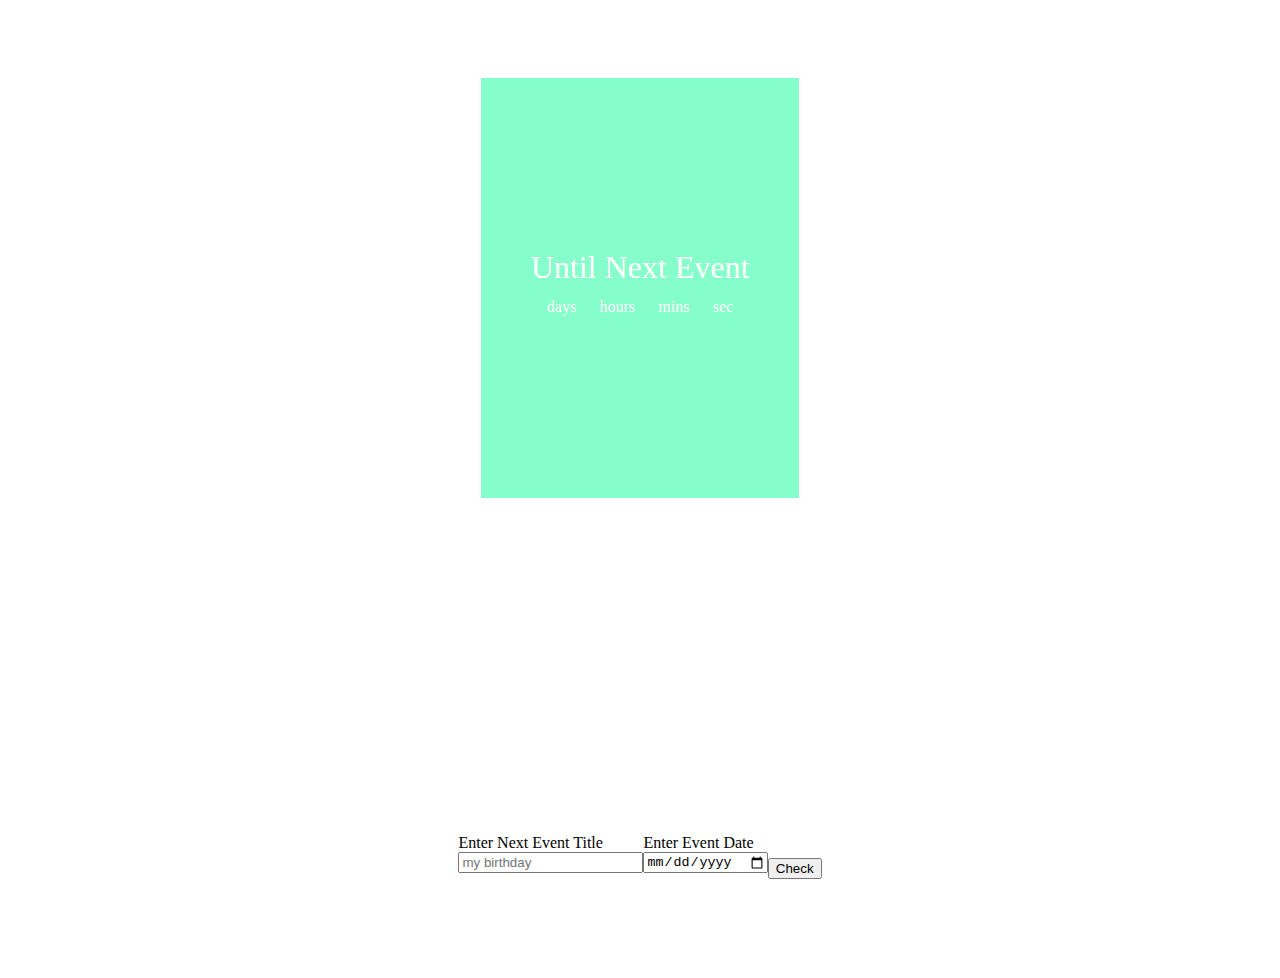
==== home.html @ 61d82e58 "first commit" ====
<!DOCTYPE html>
<html lang="en">
  <head>
    <meta charset="UTF-8" />
    <meta http-equiv="X-UA-Compatible" content="IE=edge" />
    <meta name="viewport" content="width=device-width, initial-scale=1.0" />
    <link
      href="https://cdn.jsdelivr.net/npm/bootstrap@5.1.3/dist/css/bootstrap.min.css"
      rel="stylesheet"
      integrity="sha384-1BmE4kWBq78iYhFldvKuhfTAU6auU8tT94WrHftjDbrCEXSU1oBoqyl2QvZ6jIW3"
      crossorigin="anonymous"
    />
    <link rel="stylesheet" href="style.css" />
    <title>timer</title>
  </head>
  <body>
    <div class="body">
      <div class="container">
        <div class="title" id="occasionTitle">Until Next Event</div>
        <div class="timer">
          <div class="event">
            <div class="time" id="days"></div>
            <div class="cat">days</div>
          </div>

          <div class="event">
            <div class="time" id="hours"></div>
            <div class="cat">hours</div>
          </div>

          <div class="event">
            <div class="time" id="mins"></div>
            <div class="cat">mins</div>
          </div>

          <div class="event">
            <div class="time" id="secs"></div>
            <div class="cat">sec</div>
          </div>
        </div>
      </div>
    </div>

    <div class="entries">
      <form class="row g-3">
        <div class="col-md-4">
          <label for="title" class="form-label">Enter Next Event Title</label>
          <input type="text" class="form-control" id="title" placeholder="my birthday" />
        </div>
        <div class="col-md-4">
          <label for="date" class="form-label">Enter Event Date</label>
          <input type="date" class="form-control" id="date" />
        </div>
        <div class="col-md-4">
          <button type="submit" class="btn btn-primary" id="submit">Check</button>
        </div>
      </form>
    </div>

    <script src="/index.js"></script>
    <script
      src="https://cdn.jsdelivr.net/npm/bootstrap@5.1.3/dist/js/bootstrap.bundle.min.js"
      integrity="sha384-ka7Sk0Gln4gmtz2MlQnikT1wXgYsOg+OMhuP+IlRH9sENBO0LRn5q+8nbTov4+1p"
      crossorigin="anonymous"
    ></script>
  </body>
</html>
---- style.css ----
body{
    padding: 0px 80px;
    background-image: url("https://wallpaperaccess.com/full/1474165.jpg");
    background-repeat: no-repeat;
    background-position: center;
    background-size: cover;
}

.body{
    display: flex;
    justify-content: center;
    height: 100vh;
    padding-top: 70px;
    color: white;
}

.container{
    width: auto;
    height: 20rem;
    background-image: linear-gradient(rgba(191, 247, 127, 0.1), rgba(191, 247, 127, 0.1)), url(https://ak.picdn.net/shutterstock/videos/12076004/thumb/1.jpg);
    background-color: aquamarine;
    display: flex;
    flex-direction: column;
    align-items: center;
    justify-content: center;
    padding: 50px;
}

.title{
    font-size: 2rem;
}

.timer{
    display: flex;
    /* margin-top: 10%; */
    justify-content: center;
}

.event{
    display: flex;
    flex-direction: column;
    margin: 10%;
    align-items: center;
}

.time{
    font-weight: bold;
    font-size: 3rem;
}

.entries{
    margin-top: -150px;
    display: flex;
    align-items: center;
    justify-content: center;
    width: 100%;
}

.row{
    display: flex;
    align-items: center;
    justify-content: center;
}

.col-md-4{
    display: flex;
    flex-direction: column;
    justify-content: center;
}

.form-label{
    font-weight: 400;
}

.btn{
    margin-top: 30px;
}
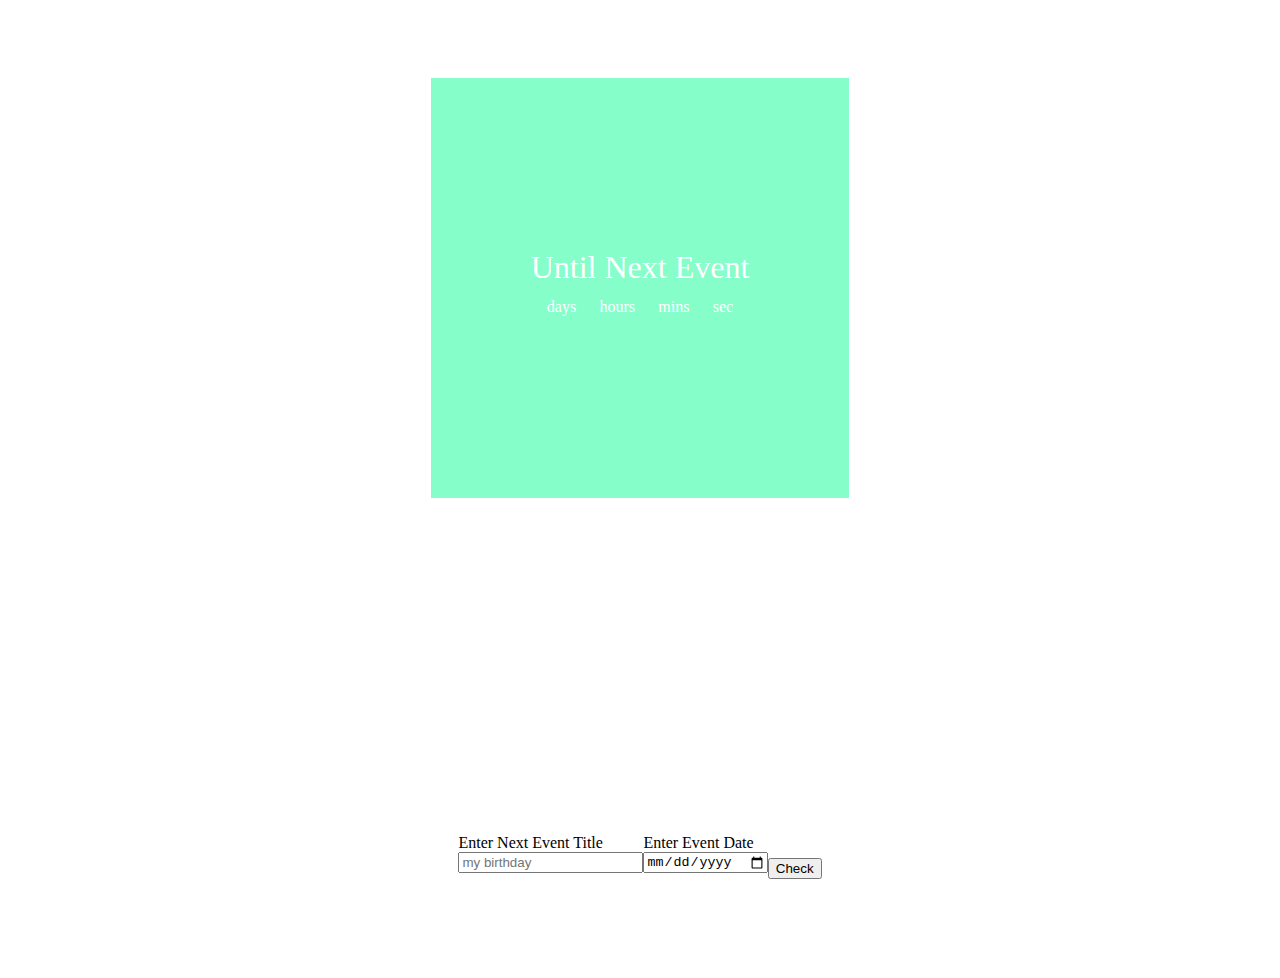
==== commit bebe3a3c: "first commit updated" ====
--- a/home.html
+++ b/home.html
@@ -11,6 +11,7 @@
       crossorigin="anonymous"
     />
     <link rel="stylesheet" href="style.css" />
+    <link rel="stylesheet" href="responsivess.css" />
     <title>timer</title>
   </head>
   <body>
@@ -45,14 +46,21 @@
       <form class="row g-3">
         <div class="col-md-4">
           <label for="title" class="form-label">Enter Next Event Title</label>
-          <input type="text" class="form-control" id="title" placeholder="my birthday" />
+          <input
+            type="text"
+            class="form-control"
+            id="title"
+            placeholder="my birthday"
+          />
         </div>
         <div class="col-md-4">
           <label for="date" class="form-label">Enter Event Date</label>
           <input type="date" class="form-control" id="date" />
         </div>
         <div class="col-md-4">
-          <button type="submit" class="btn btn-primary" id="submit">Check</button>
+          <button type="submit" class="btn btn-primary" id="submit">
+            Check
+          </button>
         </div>
       </form>
     </div>
--- a/style.css
+++ b/style.css
@@ -23,7 +23,7 @@
     flex-direction: column;
     align-items: center;
     justify-content: center;
-    padding: 50px;
+    padding: 50px 100px;
 }
 
 .title{
@@ -32,8 +32,8 @@
 
 .timer{
     display: flex;
-    /* margin-top: 10%; */
     justify-content: center;
+    align-items: center;
 }
 
 .event{
--- a/responsivess.css
+++ b/responsivess.css
@@ -0,0 +1,36 @@
+@media only screen and (max-width: 480px) {
+    body{
+        padding: 0;
+    }
+    .body{
+        align-items: center;
+        padding-top: 0;
+    }
+
+    .container{
+        height: auto;
+        padding: 10px 0;
+        width: 100%;
+        align-items: center;
+    }
+    .title{
+        text-align: center;
+    }
+    .timer{
+        flex-wrap: wrap;
+    }
+
+    .col-md-4{
+        align-items: center;
+        width: 100%;
+    }
+    .form-label{
+        background-color: white;
+        padding: 5px;
+        font-weight: 500;
+        /* color: blue; */
+    }
+    .btn{
+        width: 100%;
+    }
+}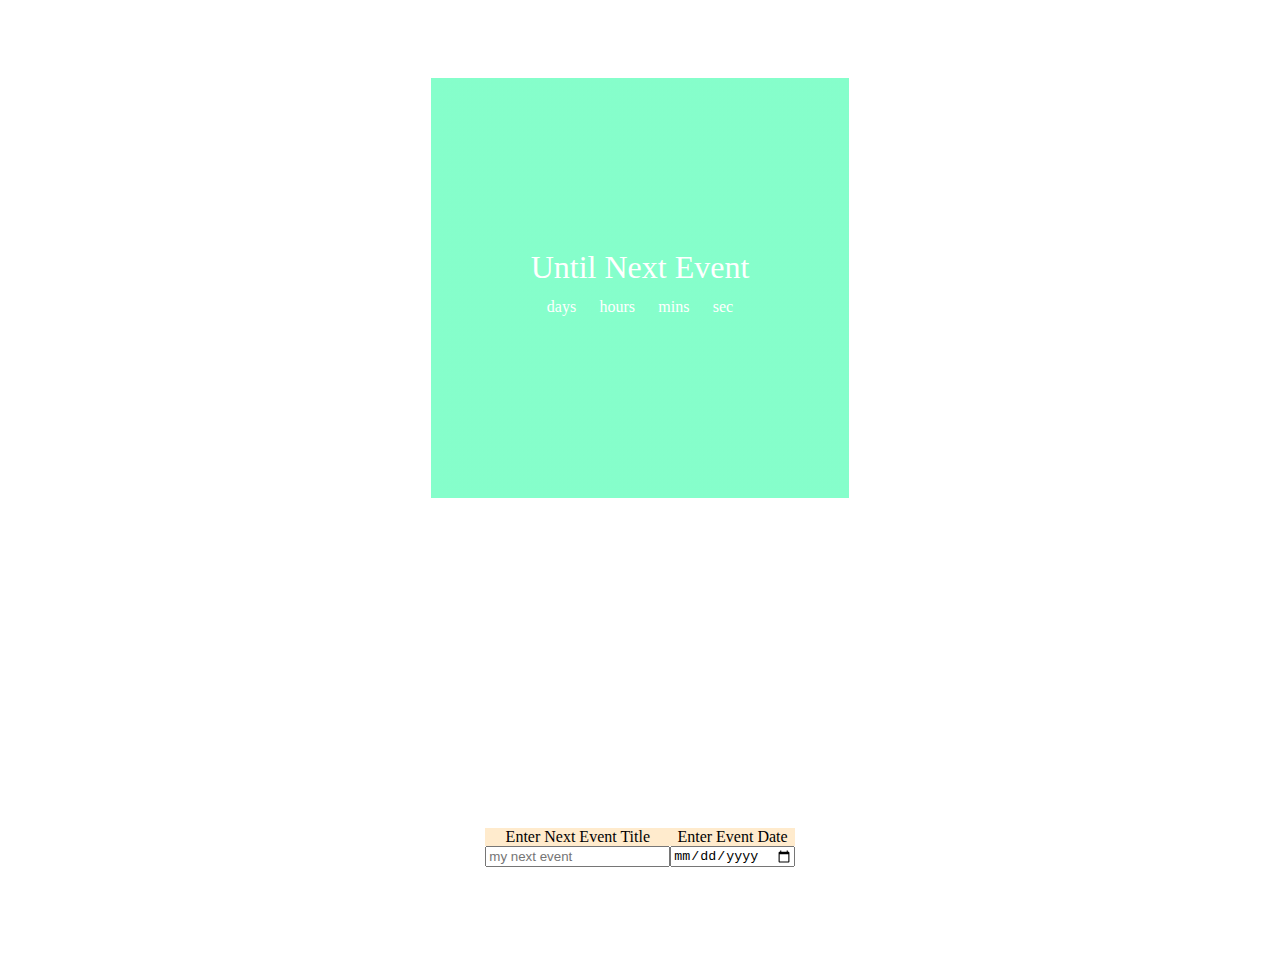
==== commit 5835e28f: "updated" ====
--- a/home.html
+++ b/home.html
@@ -50,18 +50,18 @@
             type="text"
             class="form-control"
             id="title"
-            placeholder="my birthday"
+            placeholder="my next event"
           />
         </div>
         <div class="col-md-4">
           <label for="date" class="form-label">Enter Event Date</label>
           <input type="date" class="form-control" id="date" />
         </div>
-        <div class="col-md-4">
+        <!-- <div class="col-md-4">
           <button type="submit" class="btn btn-primary" id="submit">
             Check
           </button>
-        </div>
+        </div> -->
       </form>
     </div>
 
--- a/style.css
+++ b/style.css
@@ -9,6 +9,7 @@
 .body{
     display: flex;
     justify-content: center;
+    /* align-items: center; */
     height: 100vh;
     padding-top: 70px;
     color: white;
@@ -57,6 +58,7 @@
 }
 
 .row{
+    width: 100%;
     display: flex;
     align-items: center;
     justify-content: center;
@@ -70,8 +72,10 @@
 
 .form-label{
     font-weight: 400;
+    background-color: blanchedalmond;
+    text-align: center;
 }
 
-.btn{
+/* .btn{
     margin-top: 30px;
-}+} */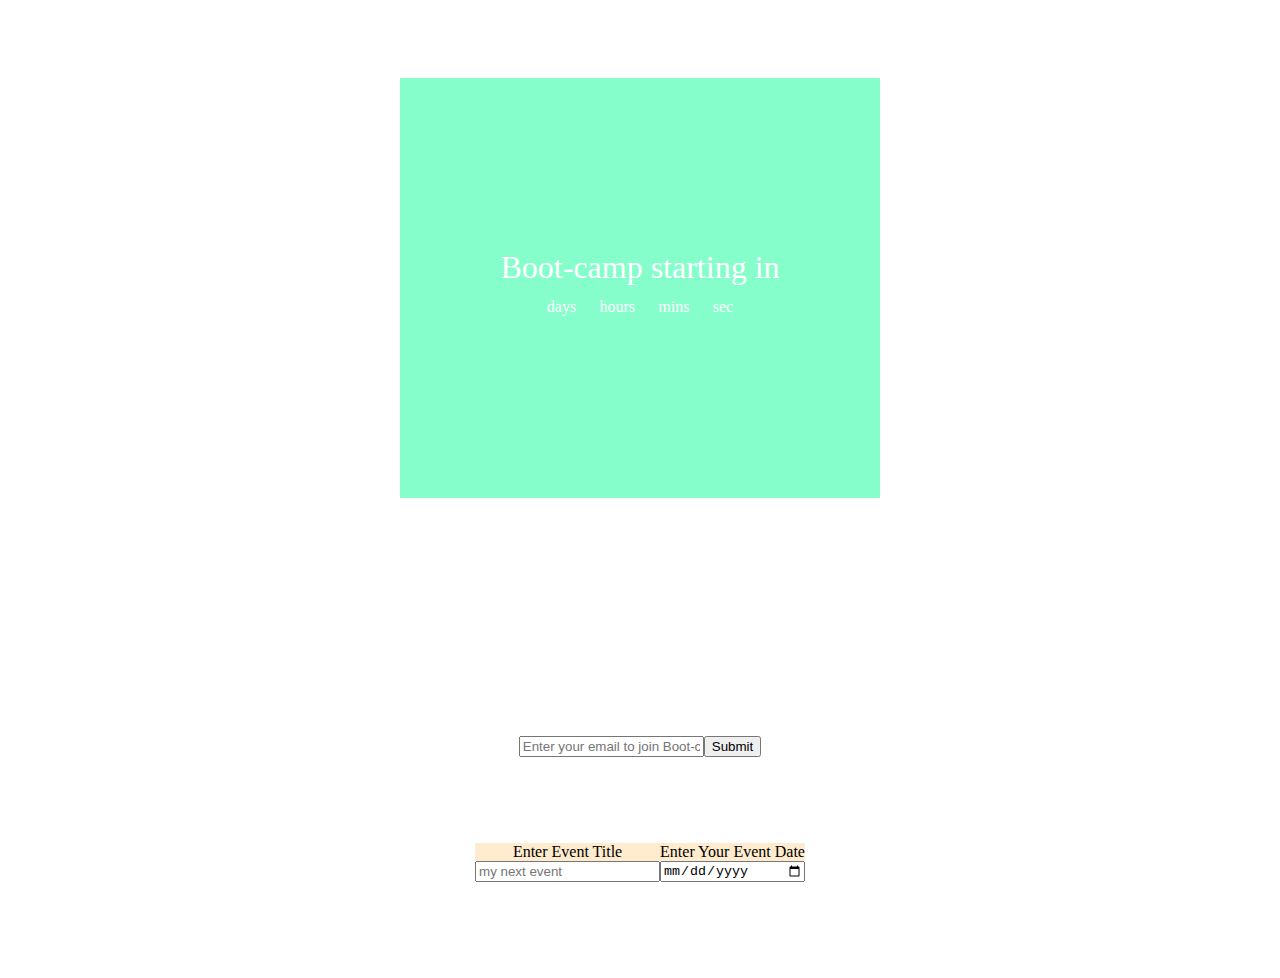
==== commit 0f2341de: "updated" ====
--- a/home.html
+++ b/home.html
@@ -17,7 +17,7 @@
   <body>
     <div class="body">
       <div class="container">
-        <div class="title" id="occasionTitle">Until Next Event</div>
+        <div class="title" id="occasionTitle">Boot-camp starting in</div>
         <div class="timer">
           <div class="event">
             <div class="time" id="days"></div>
@@ -43,9 +43,29 @@
     </div>
 
     <div class="entries">
+      <form class="row" id="member-form">
+        <div class="col-md-4">
+          <input
+            type="email"
+            name="email"
+            class="form-control"
+            id="email"
+            placeholder="Enter your email to join Boot-camp"
+            required
+          />
+        </div>
+        <br><br>
+        <div class="col-md-4">
+          <button class="btn btn-primary" type="submit" id="submit">
+            Submit
+          </button>
+        </div>
+      </form>
+      <br />
+      <h4>Check Count Down To Your Next Event</h4>
       <form class="row g-3">
         <div class="col-md-4">
-          <label for="title" class="form-label">Enter Next Event Title</label>
+          <label for="title" class="form-label">Enter Event Title</label>
           <input
             type="text"
             class="form-control"
@@ -54,7 +74,7 @@
           />
         </div>
         <div class="col-md-4">
-          <label for="date" class="form-label">Enter Event Date</label>
+          <label for="date" class="form-label">Enter Your Event Date</label>
           <input type="date" class="form-control" id="date" />
         </div>
         <!-- <div class="col-md-4">
@@ -65,7 +85,7 @@
       </form>
     </div>
 
-    <script src="/index.js"></script>
+    <script src="./index.js"></script>
     <script
       src="https://cdn.jsdelivr.net/npm/bootstrap@5.1.3/dist/js/bootstrap.bundle.min.js"
       integrity="sha384-ka7Sk0Gln4gmtz2MlQnikT1wXgYsOg+OMhuP+IlRH9sENBO0LRn5q+8nbTov4+1p"
--- a/style.css
+++ b/style.css
@@ -29,6 +29,7 @@
 
 .title{
     font-size: 2rem;
+    text-align: center;
 }
 
 .timer{
@@ -50,11 +51,18 @@
 }
 
 .entries{
-    margin-top: -150px;
+    margin-top: -250px;
     display: flex;
+    flex-direction: column;
     align-items: center;
     justify-content: center;
     width: 100%;
+    margin-bottom: 50px;
+}
+h4{
+    color: white;
+    text-align: center;
+    text-transform: uppercase;
 }
 
 .row{
--- a/responsivess.css
+++ b/responsivess.css
@@ -5,6 +5,7 @@
     .body{
         align-items: center;
         padding-top: 0;
+        margin-bottom: 150px;
     }
 
     .container{
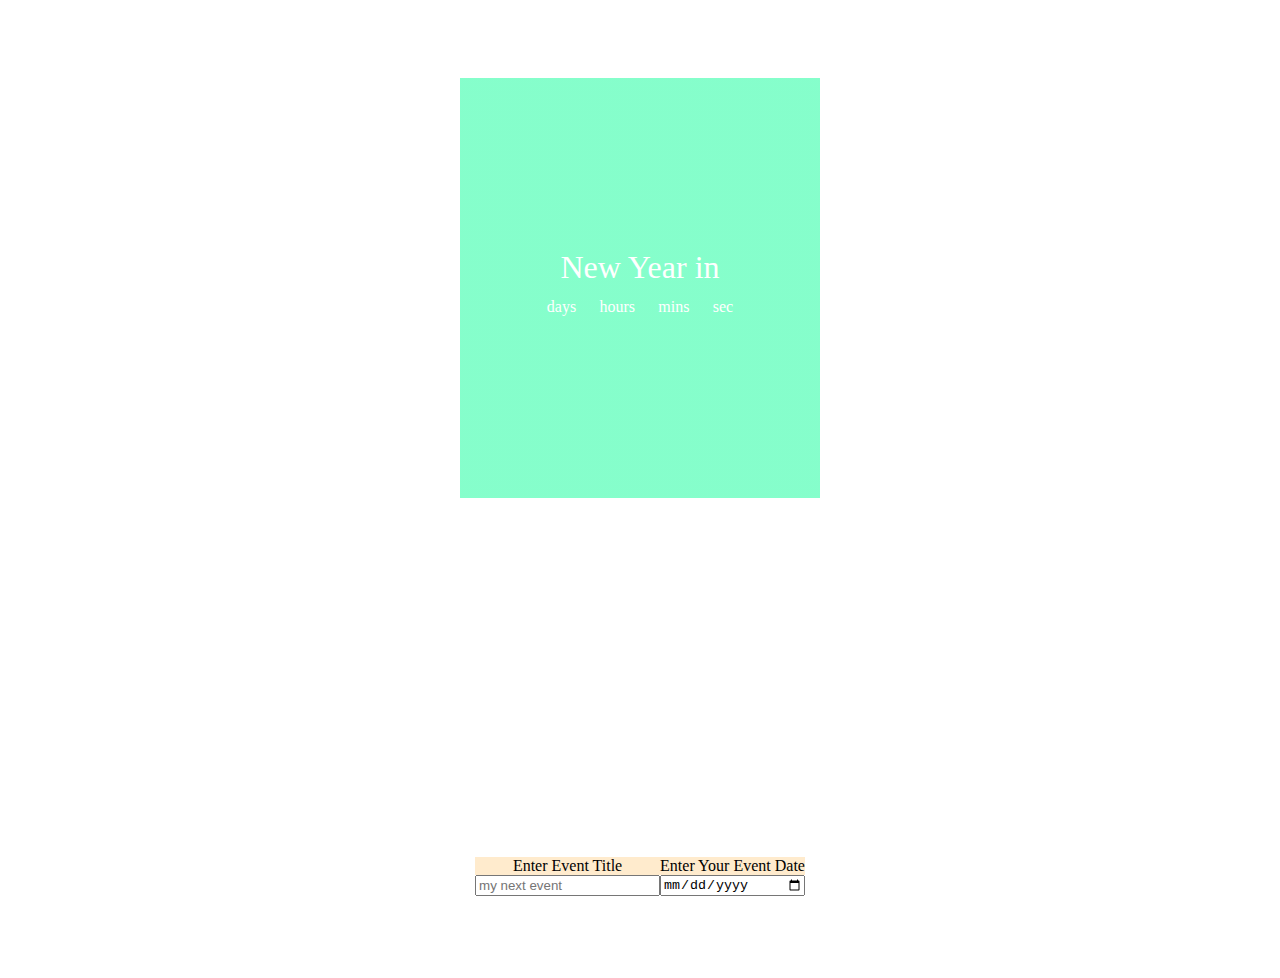
==== commit 5040886a: "updated" ====
--- a/home.html
+++ b/home.html
@@ -17,7 +17,7 @@
   <body>
     <div class="body">
       <div class="container">
-        <div class="title" id="occasionTitle">Boot-camp starting in</div>
+        <div class="title" id="occasionTitle">New Year in</div>
         <div class="timer">
           <div class="event">
             <div class="time" id="days"></div>
@@ -44,7 +44,7 @@
 
     <div class="entries">
       <form class="row" id="member-form">
-        <div class="col-md-4">
+        <!-- <div class="col-md-4">
           <input
             type="email"
             name="email"
@@ -54,12 +54,12 @@
             required
           />
         </div>
-        <br><br>
+        <br /><br />
         <div class="col-md-4">
           <button class="btn btn-primary" type="submit" id="submit">
             Submit
           </button>
-        </div>
+        </div> -->
       </form>
       <br />
       <h4>Check Count Down To Your Next Event</h4>
--- a/style.css
+++ b/style.css
@@ -51,7 +51,7 @@
 }
 
 .entries{
-    margin-top: -250px;
+    margin-top: -200px;
     display: flex;
     flex-direction: column;
     align-items: center;
--- a/responsivess.css
+++ b/responsivess.css
@@ -5,7 +5,7 @@
     .body{
         align-items: center;
         padding-top: 0;
-        margin-bottom: 150px;
+        margin-bottom: 50px;
     }
 
     .container{
